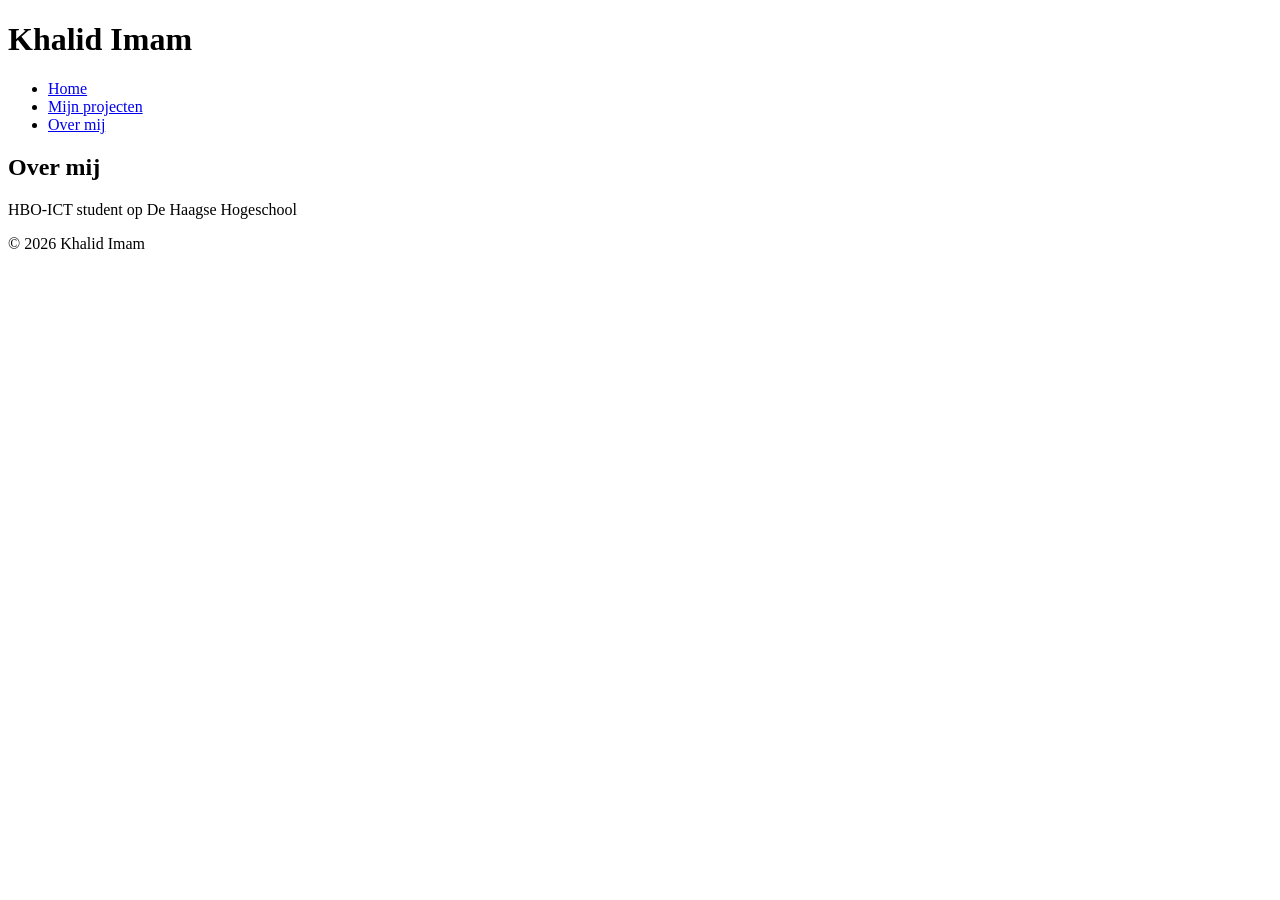
==== html/index.html @ 6e5d100f "les 2 bijna af" ====
<!doctype html>
<html lang="nl">
<head>
    <meta charset="UTF-8" />
    <meta name="viewport" content="width=device-width, initial-scale=1.0" />
    <meta name="description" content="Portfolio website Khalid Imam" />
    <title>Khalid Imam - Home</title>
    <link rel="stylesheet" href="css/style.css" />
</head>
<body> 
    <header>
        <h1>Khalid Imam</h1>
        <nav>
            <ul>
                <li><a href="index.html">Home</a></li>
                <li><a href="projecten.html">Mijn projecten</a></li>
                <li><a href="blog.html">Over mij</a></li>
            </ul>
        </nav>
    </header>

    <main>
        <section>
            <h2>Over mij</h2>
            <p>HBO-ICT student op De Haagse Hogeschool</p>
        </section>
    </main>

    <footer>
        <p>&copy; 2026 Khalid Imam</p>
    </footer>
</body>
</html>
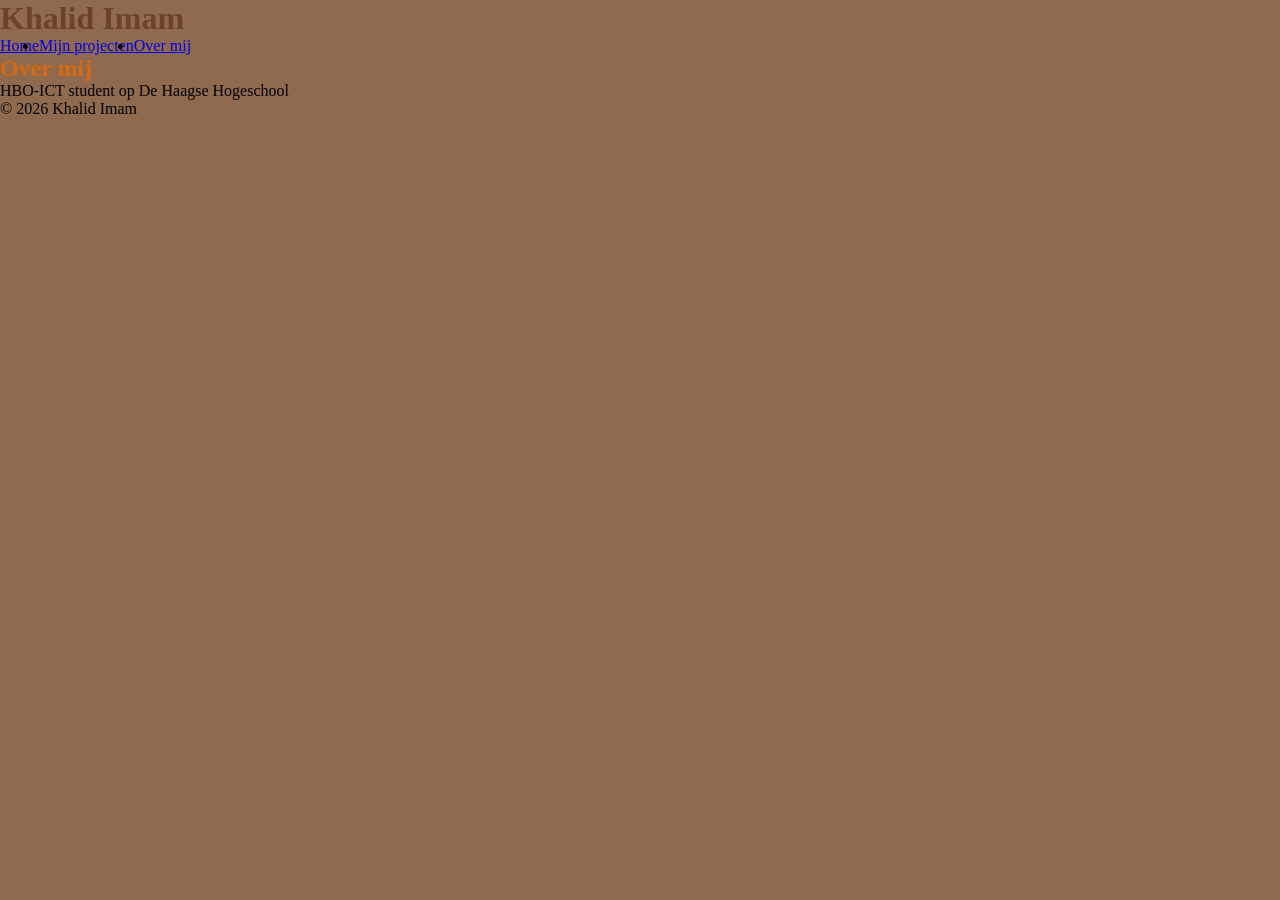
==== commit e0e01247: "Backgroud color" ====
--- a/html/index.html
+++ b/html/index.html
@@ -5,7 +5,7 @@
     <meta name="viewport" content="width=device-width, initial-scale=1.0" />
     <meta name="description" content="Portfolio website Khalid Imam" />
     <title>Khalid Imam - Home</title>
-    <link rel="stylesheet" href="css/style.css" />
+    <link rel="stylesheet" href="style.css" />
 </head>
 <body> 
     <header>
--- a/html/style.css
+++ b/html/style.css
@@ -0,0 +1,25 @@
+* {
+    box-sizing: border-box;
+    margin: 0; 
+    padding: 0;
+}
+
+
+
+body {
+    background-color: #8f6a4f;
+}
+
+h1 {
+    color: #6b4427;
+}
+
+
+h2 {
+    color: #d96811;
+}
+
+
+nav ul {
+    display: flex; 
+}
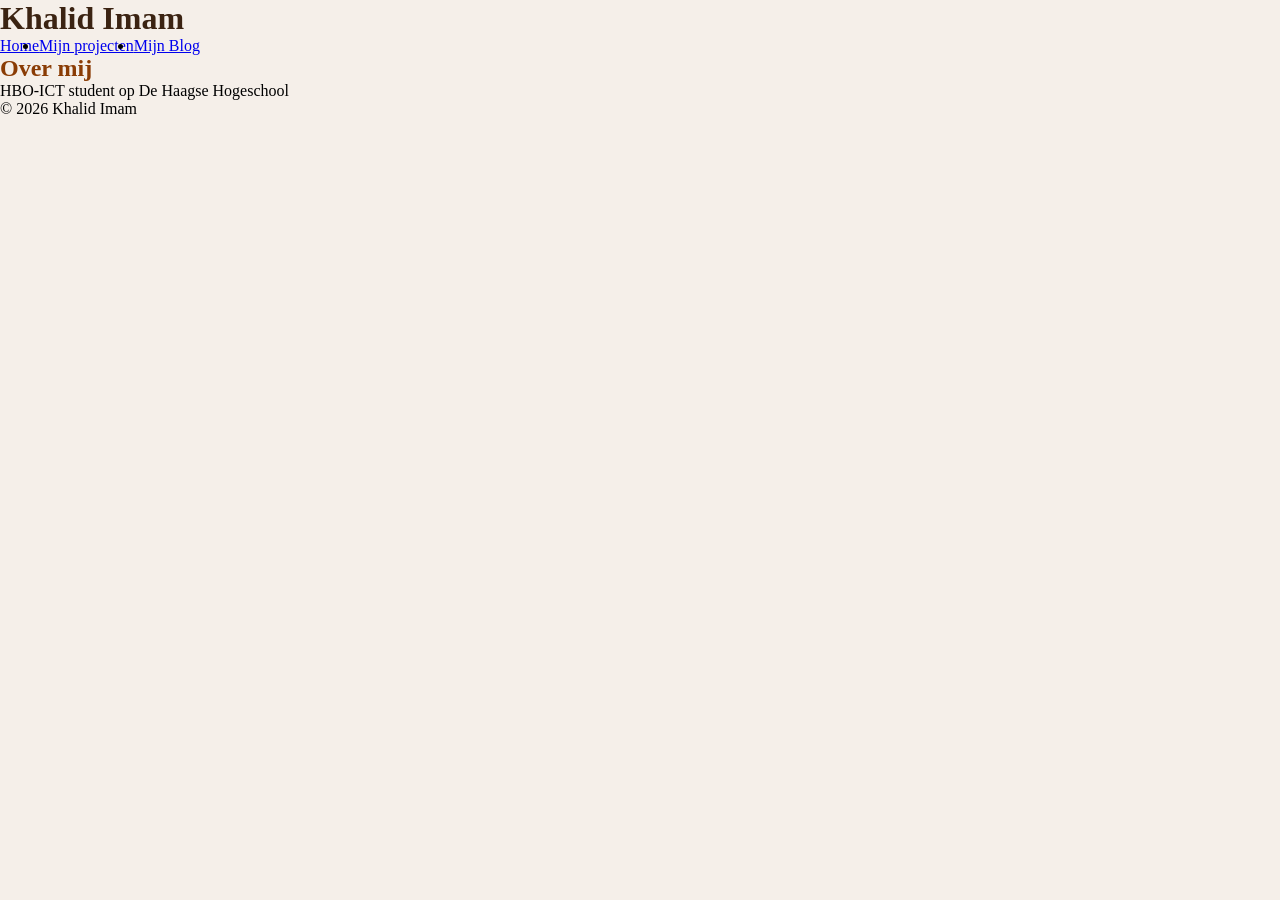
==== commit e82f468e: "les 2 bijna af" ====
--- a/html/index.html
+++ b/html/index.html
@@ -14,7 +14,7 @@
             <ul>
                 <li><a href="index.html">Home</a></li>
                 <li><a href="projecten.html">Mijn projecten</a></li>
-                <li><a href="blog.html">Over mij</a></li>
+                <li><a href="blog.html">Mijn Blog</a></li>
             </ul>
         </nav>
     </header>
--- a/html/style.css
+++ b/html/style.css
@@ -7,16 +7,16 @@
 
 
 body {
-    background-color: #8f6a4f;
+    background-color: #f5efe9;
 }
 
 h1 {
-    color: #6b4427;
+    color: #3b2312;
 }
 
 
 h2 {
-    color: #d96811;
+    color: #8a3c05;
 }
 
 
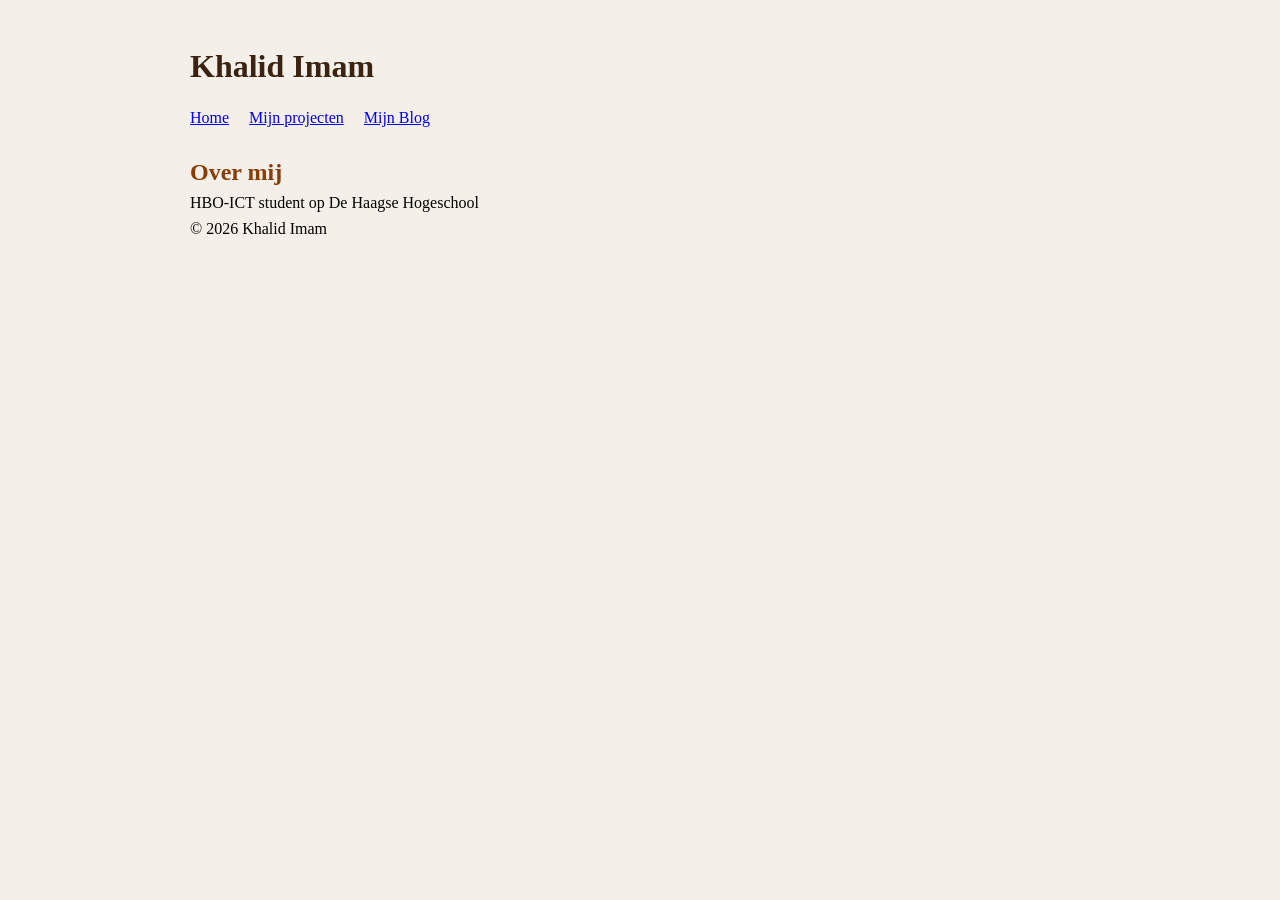
==== commit d46f6a78: "les 2 bijna af" ====
--- a/html/index.html
+++ b/html/index.html
@@ -5,7 +5,7 @@
     <meta name="viewport" content="width=device-width, initial-scale=1.0" />
     <meta name="description" content="Portfolio website Khalid Imam" />
     <title>Khalid Imam - Home</title>
-    <link rel="stylesheet" href="style.css" />
+    <link rel="stylesheet" href="css/style.css" />
 </head>
 <body> 
     <header>
--- a/html/css/style.css
+++ b/html/css/style.css
@@ -0,0 +1,65 @@
+* {
+    box-sizing: border-box;
+    margin: 0; 
+    padding: 0;
+}
+
+header,
+main,
+footer {
+    max-width: 900px;
+    margin: 0 auto;
+}
+
+body {
+    padding: 16px;
+    background-color: #f5efe9;    
+}
+
+h1 {
+    padding: 16px 0;
+    color: #3b2312;
+}
+
+
+h2 {
+    padding: 24px 0 8px 0;
+    color: #8a3c05;
+}
+
+h3 {
+    padding: 16px 0 4px 0;
+}
+
+p {
+    padding-bottom: 8px;
+}
+
+nav ul {
+    list-style: none;
+    display: flex; 
+    align-items: center;
+    padding: 8px 0;
+}
+
+
+nav li {
+    margin-right: 20px;
+}
+
+main ul {
+    padding-left: 20px;
+}
+
+@media (min-width: 768px) {
+    body{
+        padding: 24px;
+    }
+}
+
+
+@media (min-width: 1024px) {
+    body{
+        padding: 32px;
+    }
+}
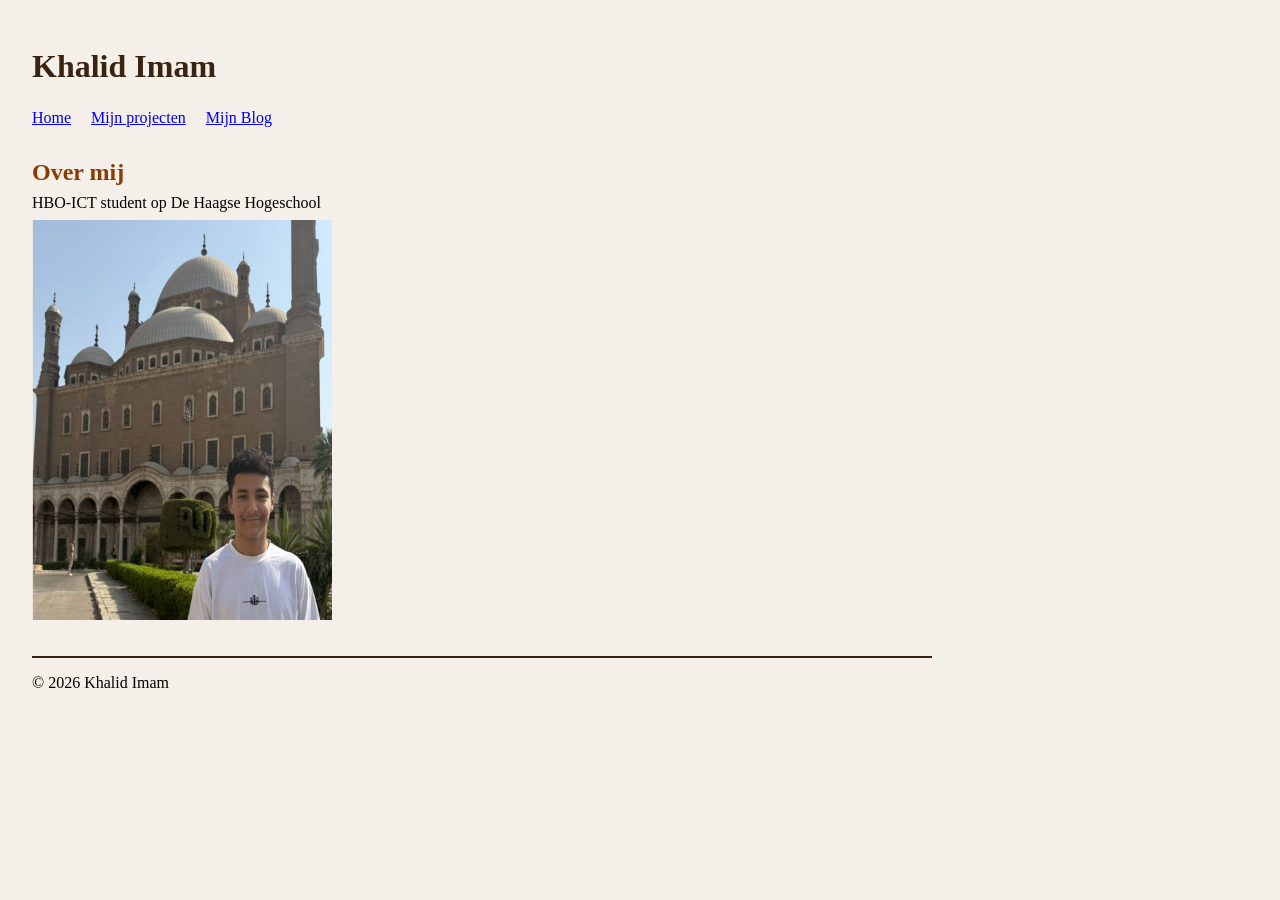
==== commit 62d30c74: "les 2 bijna af" ====
--- a/html/index.html
+++ b/html/index.html
@@ -24,6 +24,11 @@
             <h2>Over mij</h2>
             <p>HBO-ICT student op De Haagse Hogeschool</p>
         </section>
+        <img src="images/indexmain.png" 
+        alt="Khalid Imam, tweedejaars HBO-ICT student"
+        width="300"
+        height="400"
+        />
     </main>
 
     <footer>
--- a/html/css/style.css
+++ b/html/css/style.css
@@ -8,7 +8,6 @@
 main,
 footer {
     max-width: 900px;
-    margin: 0 auto;
 }
 
 body {
@@ -51,6 +50,12 @@
     padding-left: 20px;
 }
 
+footer {
+    border-top: 2px solid #3b2312;
+    margin-top: 32px;
+    padding-top: 16px;
+}
+
 @media (min-width: 768px) {
     body{
         padding: 24px;
